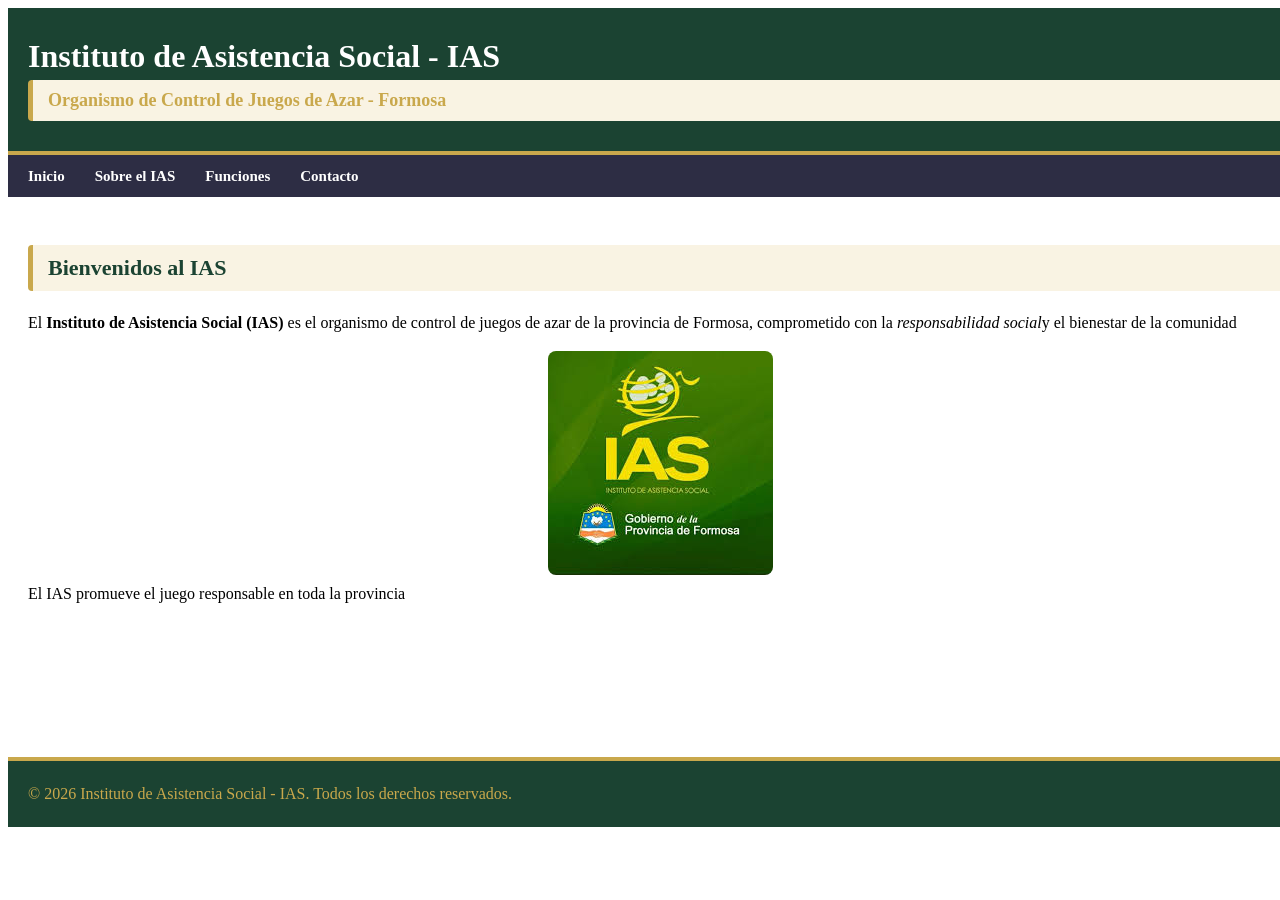
==== index.html @ 6c77cb2e "feat: se agrego la estructura del sitio IAS - Parte 1" ====
<!-- 
Página: Inicio
Descripción: Página principal del sitio web
Autor: Valentina Schibilbain
Fecha: 3/04/26
-->
<!doctype html>
<html lang="es">
  <head>
    <meta charset="UTF-8" />
    <meta name="viewport" content="width=device-width, initial-scale=1.0" />
    <title>Instituto de Asistencia Social</title>
    <link rel="stylesheet" href="assets/css/style.css" />
  </head>
  <body>
    <!--Encabezado principal: contiene título y subtítulo del organismo-->
    <header>
      <h1>Instituto de Asistencia Social - IAS</h1>
      <h2>Organismo de Control de Juegos de Azar - Formosa</h2>
    </header>
    <nav id="menu-principal">
      <ul>
        <li><a href="index.html">Inicio</a></li>
        <li><a href="sobre-ias.html">Sobre el IAS</a></li>
        <li><a href="funciones.html">Funciones</a></li>
        <li><a href="contacto.html">Contacto</a></li>
      </ul>
    </nav>
    <main>
        <!--Sección principal de bienvenida-->
        <section>
            <h2>Bienvenidos al IAS</h2>
            <p>El <strong>Instituto de Asistencia Social (IAS)</strong> es el organismo
            de control de juegos de azar de la provincia de Formosa, comprometido con
            la <em>responsabilidad social</em>y el bienestar de la comunidad</p>
            <img src="assets/img/logo-ias.png" alt="logo-ias" class="imagen-central">
            <figcaption>El IAS promueve el juego responsable en toda la provincia</figcaption>
        </section>
    </main>
    <footer>
        <p>&copy; 2026 Instituto de Asistencia Social - IAS. Todos los derechos reservados.</p>
    </footer>
  </body>
</html>
---- assets/css/style.css ----
css
/*Archivo: style.css
Proyecto: Sitio web IAS
Descripción: Estilos generales para todas las páginas
*/

/*paleta de colores:
-verde oscuro: #1b4332
-verde medio: #2d6a4f
-dorado: #c9a84c
-dorado claro: #f0c96a
-verde suave: #f0f7f0
-blanco: #ffffff
-fondo body: #f5f5f0
texto: #1b4332



/*Estilos generales de la pagina*/
body {
    font-family: Arial, sans-serif;
    font-size: 16px;
    color: #1b4332;
    background-color: #f5f5f0;
    margin: 0;
    padding: 0;
}
/*Estilos para los titulos h1 y h3*/
h1, h3 {
    font-family: Georgia, serif;
    color: #1b4332;
    font-weight: bold;
}
/*Estilos para párrafos*/
p {
    line-height: 1.6;
    text-align: justify;
}
/*Estilos para los enlaces*/
a {
    color: #c9a84c;
    text-decoration: none;
}
/*Estilos para el mouse sobre el enlace*/
a:hover {
    color: #f0c96a;
    text-decoration: underline;
}

/*EStilos del encabezado principal*/

header {
    background-color: #1b4332;
    color: white;
    padding: 25px 20px;
    width: 100%;
    border-bottom: 4px solid #c9a84c;
}
/*Estilos para los titulos dentro del header*/
header h1, header h2 {
    color: white;
    margin: 5px 0;
}
/*Estilo especifico para el subtitulo del header h2*/
header h2 {
    color: #c9a84c;
    font-size: 18px;
}
/*Estilos del menú de navegación*/
#menu-principal {
    background-color: #2d2d44;
    padding: 12px 20px;
    width: 100%;
}
/*Estilos para la lista del menu*/
nav ul {
    list-style-type: none;
    margin: 0;
    padding: 0;
    display: flex;
    gap: 30px;
}
/*Estilos para los enlaces del menu*/
nav ul li a {
    color: white;
    font-weight: bold;
    font-size: 15px;
}
/*EStilo al pasar el mouse sobre los enlaces del menu*/
nav ul li a:hover {
    color: #c9a84c;
    text-decoration: underline;
}

/*estilos del contenido principal*/
main {
    padding: 30px 20px;
    width: 100%;
    min-height: 500px;
    background-color: #ffffff;
    margin: 0;
}
/*estilo para los titulos h2*/
h2 {
    color: #1b4332;
    background-color: #f9f3e3;
    padding: 10px 15px;
    border-left: 5px solid #c9a84c;
    border-radius: 4px;
    font-size: 22px;
}
/*estilos de la tabla*/
table {
    width: 100%;
    border: 1px solid #1b4332;
    border-radius: 5px;
    background-color: white;
}
/*EStilos de las casillas de la tabla*/
th, td {
    border: 1px solid #1b4332;
    padding: 10px;
    text-align: left;
}
/*Estilos del encabezado de la tabla*/
th {
    background-color: #1b4332;
    color: #c9a84c;
    font-weight: bold;
}
/*estilos del aside*/
aside {
    background-color: #f0f7f0;
    border: 2px solid #c9a84c;
    border-radius: 8px;
    padding: 15px 20px;
    margin: 20px 0;
}

/*clases personalizadas*/
/*clase para resaltar informacion importante*/
.destacado {
    background-color: #f0f7f0;
    padding: 5px 8px;
    border-radius: 4px;
    color: #1b4332;
}
/*clase para items de servicios*/
.servicio-item {
    margin-bottom: 15px;
    background-color: #f0f7f0;
    padding: 10px 15px;
    border-radius: 6px;
    border-left: 4px solid #c9a84c;
}
/*clase para el boton de enviar*/
.btn-enviar {
    background-color: #1b4332;
    color: #c9a84c;
    padding: 12px 20px;
    border: 2px solid #c9a84c;
    border-radius: 5px;
    font-size: 16px;
    font-weight: bold;
    width: 100%;
    margin-top: 10px;
}
/*estilo hover del boton*/
.btn-enviar:hover {
    background-color: #c9a84c;
    color: #1b4332;
}

/*Estilos para inputs del formulario*/
input[type="text"],
input[type="email"],
input[type="tel"] {
    width: 100px;
    padding: 10px;
    margin: 8px 0;
    border: 1px solid #2d6a4f;
    border-radius: 4px;
    background-color: white;
}
/*Estilo cuando el campo esta activo*/
input:focus {
    border: 2px solid #c9a84c;
    outline: none;
}
/*estilos para select y textare*/
select, textarea {
    width: 100%;
    padding: 1px;
    margin: 8px 0;
    border: 1px solid #2d6a4f;
    border-radius: 4px;
    background-color: white;
}
/*estilo para las etiquetas del formulario*/
label {
    font-weight: bold;
    color: #1b4332;
}

/*estilo del pie de pagina*/
footer {
    background-color: #1b4332;
    color: white;
    text-align: center;
    padding: 20px;
    margin-top: 0;
    border-top: 4px solid #c9a84c;
    width: 100%;
}
/*Párrafos dentro del footer*/
footer p {
    color: #c9a84c;
    margin: 0;
}

/*Estilos para las imagenes*/
img {
    max-width: 300px;
    height: auto;
    border-radius: 8px;
    display: block;
    margin: 10px auto;
}

/*id formulario conttacto*/
#formulario-contacto {
    background-color: #f0f7f0;
    padding: 20px;
    border-radius: 8px;
    border: 1px solid #2d2d44;
}

/*estilo para listas*/
ul, ol {
    list-style-type: disc;
    padding-left: 20px;
}
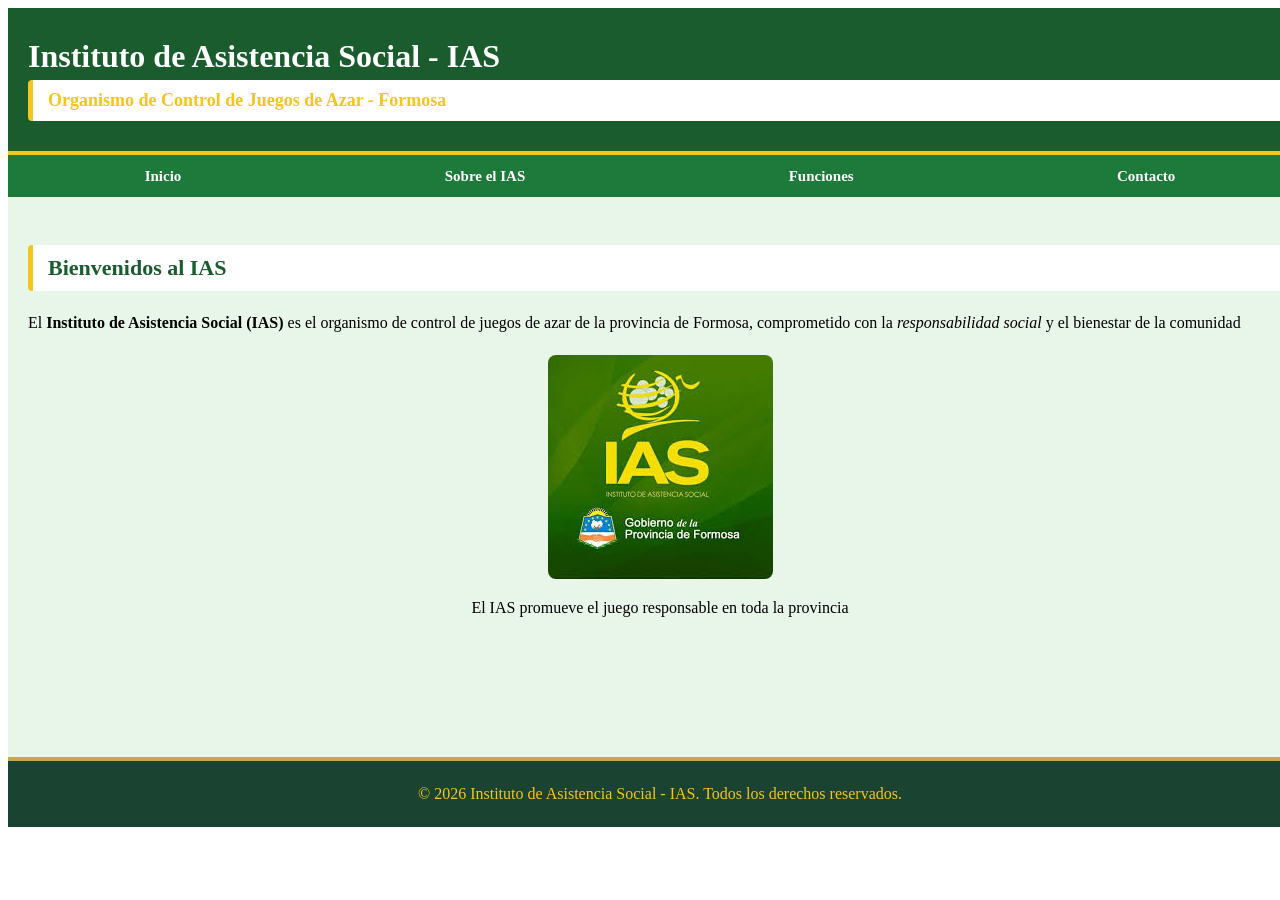
==== commit 3c88ae1e: "fix: se agrego figure y figcaption en imagenes de inicio y contacto" ====
--- a/index.html
+++ b/index.html
@@ -13,6 +13,7 @@
     <link rel="stylesheet" href="assets/css/style.css" />
   </head>
   <body>
+    <div class="contairner">
     <!--Encabezado principal: contiene título y subtítulo del organismo-->
     <header>
       <h1>Instituto de Asistencia Social - IAS</h1>
@@ -32,13 +33,16 @@
             <h2>Bienvenidos al IAS</h2>
             <p>El <strong>Instituto de Asistencia Social (IAS)</strong> es el organismo
             de control de juegos de azar de la provincia de Formosa, comprometido con
-            la <em>responsabilidad social</em>y el bienestar de la comunidad</p>
+            la <em>responsabilidad social</em> y el bienestar de la comunidad</p>
+          <figure>
             <img src="assets/img/logo-ias.png" alt="logo-ias" class="imagen-central">
             <figcaption>El IAS promueve el juego responsable en toda la provincia</figcaption>
+          </figure>
         </section>
     </main>
     <footer>
         <p>&copy; 2026 Instituto de Asistencia Social - IAS. Todos los derechos reservados.</p>
     </footer>
+    </div>
   </body>
 </html>
--- a/assets/css/style.css
+++ b/assets/css/style.css
@@ -5,14 +5,12 @@
 */
 
 /*paleta de colores:
--verde oscuro: #1b4332
--verde medio: #2d6a4f
--dorado: #c9a84c
--dorado claro: #f0c96a
--verde suave: #f0f7f0
+-verde oscuro header: #145c2e
+-verde medio navbar: "1e7a3a
+-amarrillo/dorado logo: #f5c518
+-verde suave fondo: #f0f7f1
 -blanco: #ffffff
--fondo body: #f5f5f0
-texto: #1b4332
+-texto: #1a5c2e
 
 
 
@@ -20,15 +18,15 @@
 body {
     font-family: Arial, sans-serif;
     font-size: 16px;
-    color: #1b4332;
-    background-color: #f5f5f0;
+    color: #1a5c2e;
+    background-color: #f0f7f1;
     margin: 0;
     padding: 0;
 }
 /*Estilos para los titulos h1 y h3*/
 h1, h3 {
     font-family: Georgia, serif;
-    color: #1b4332;
+    color: #1a5c2e;
     font-weight: bold;
 }
 /*Estilos para párrafos*/
@@ -38,23 +36,23 @@
 }
 /*Estilos para los enlaces*/
 a {
-    color: #c9a84c;
+    color: #1e7a3a;
     text-decoration: none;
 }
 /*Estilos para el mouse sobre el enlace*/
 a:hover {
-    color: #f0c96a;
+    color: #f5c518;
     text-decoration: underline;
 }
 
 /*EStilos del encabezado principal*/
 
 header {
-    background-color: #1b4332;
+    background-color: #1a5c2e;
     color: white;
     padding: 25px 20px;
     width: 100%;
-    border-bottom: 4px solid #c9a84c;
+    border-bottom: 4px solid #f5c518;
 }
 /*Estilos para los titulos dentro del header*/
 header h1, header h2 {
@@ -63,12 +61,12 @@
 }
 /*Estilo especifico para el subtitulo del header h2*/
 header h2 {
-    color: #c9a84c;
+    color: #f5c518;
     font-size: 18px;
 }
 /*Estilos del menú de navegación*/
 #menu-principal {
-    background-color: #2d2d44;
+    background-color: #1e7a3a;
     padding: 12px 20px;
     width: 100%;
 }
@@ -88,7 +86,7 @@
 }
 /*EStilo al pasar el mouse sobre los enlaces del menu*/
 nav ul li a:hover {
-    color: #c9a84c;
+    color: #f5c518;
     text-decoration: underline;
 }
 
@@ -97,41 +95,41 @@
     padding: 30px 20px;
     width: 100%;
     min-height: 500px;
-    background-color: #ffffff;
+    background-color: #e8f5e9;
     margin: 0;
 }
 /*estilo para los titulos h2*/
 h2 {
-    color: #1b4332;
-    background-color: #f9f3e3;
+    color: #1a5c2e;
+    background-color: #ffffff;
     padding: 10px 15px;
-    border-left: 5px solid #c9a84c;
+    border-left: 5px solid #f5c518;
     border-radius: 4px;
     font-size: 22px;
 }
 /*estilos de la tabla*/
 table {
     width: 100%;
-    border: 1px solid #1b4332;
+    border: 1px solid #1e7a3a;
     border-radius: 5px;
     background-color: white;
 }
 /*EStilos de las casillas de la tabla*/
 th, td {
-    border: 1px solid #1b4332;
+    border: 1px solid #1e7a3a;
     padding: 10px;
     text-align: left;
 }
 /*Estilos del encabezado de la tabla*/
 th {
-    background-color: #1b4332;
+    background-color: #1a5c2e;
     color: #c9a84c;
     font-weight: bold;
 }
 /*estilos del aside*/
 aside {
-    background-color: #f0f7f0;
-    border: 2px solid #c9a84c;
+    background-color: #e8f5e9;
+    border: 2px solid #f5c518;
     border-radius: 8px;
     padding: 15px 20px;
     margin: 20px 0;
@@ -140,25 +138,36 @@
 /*clases personalizadas*/
 /*clase para resaltar informacion importante*/
 .destacado {
-    background-color: #f0f7f0;
+    background-color: #e8f5e9;
     padding: 5px 8px;
     border-radius: 4px;
-    color: #1b4332;
+    color: #1a5c2e;
 }
 /*clase para items de servicios*/
 .servicio-item {
     margin-bottom: 15px;
-    background-color: #f0f7f0;
+    background-color: #ffffff;
+    color: #1a5c2e;
     padding: 10px 15px;
     border-radius: 6px;
-    border-left: 4px solid #c9a84c;
-}
+    border-left: 4px solid #f5c518;
+}
+
+.servicio-item strong {
+    color: #1a5c2e;
+}
+
+.servicio-item p {
+    color: #1a5c2e;
+}
+
+
 /*clase para el boton de enviar*/
 .btn-enviar {
-    background-color: #1b4332;
-    color: #c9a84c;
+    background-color: #1a5c2e;
+    color: #f5c518;
     padding: 12px 20px;
-    border: 2px solid #c9a84c;
+    border: 2px solid #f5c518;
     border-radius: 5px;
     font-size: 16px;
     font-weight: bold;
@@ -167,8 +176,8 @@
 }
 /*estilo hover del boton*/
 .btn-enviar:hover {
-    background-color: #c9a84c;
-    color: #1b4332;
+    background-color: #f5c518;
+    color: #1a5c2e;
 }
 
 /*Estilos para inputs del formulario*/
@@ -178,13 +187,13 @@
     width: 100px;
     padding: 10px;
     margin: 8px 0;
-    border: 1px solid #2d6a4f;
+    border: 1px solid #1e7a3a;
     border-radius: 4px;
     background-color: white;
 }
 /*Estilo cuando el campo esta activo*/
 input:focus {
-    border: 2px solid #c9a84c;
+    border: 2px solid #f5c518;
     outline: none;
 }
 /*estilos para select y textare*/
@@ -192,51 +201,134 @@
     width: 100%;
     padding: 1px;
     margin: 8px 0;
-    border: 1px solid #2d6a4f;
+    border: 1px solid #1e7a3a;
     border-radius: 4px;
     background-color: white;
 }
 /*estilo para las etiquetas del formulario*/
 label {
     font-weight: bold;
-    color: #1b4332;
+    color: #1a5c2e;
 }
 
 /*estilo del pie de pagina*/
 footer {
-    background-color: #1b4332;
+    background-color: #1a5c2e;
     color: white;
     text-align: center;
     padding: 20px;
     margin-top: 0;
-    border-top: 4px solid #c9a84c;
+    border-top: 4px solid #f5c518;
     width: 100%;
 }
 /*Párrafos dentro del footer*/
 footer p {
-    color: #c9a84c;
+    color: #f5c518;
     margin: 0;
 }
 
 /*Estilos para las imagenes*/
 img {
-    max-width: 300px;
+    max-width: 250px;
     height: auto;
     border-radius: 8px;
     display: block;
-    margin: 10px auto;
+    margin: 20px auto;
 }
 
 /*id formulario conttacto*/
 #formulario-contacto {
-    background-color: #f0f7f0;
+    background-color: #ffffff;
     padding: 20px;
     border-radius: 8px;
-    border: 1px solid #2d2d44;
+    border: 1px solid #1e7a3a;
+    display: flex;
+    flex-wrap: wrap;
+    gap: 15px;
+    max-width: 600px;
+    margin: 0 auto;
 }
 
 /*estilo para listas*/
 ul, ol {
     list-style-type: disc;
     padding-left: 20px;
+}
+/*Grid para el contenedor principal
+-display: grid activa el modo grid
+-grid-tamplate-rows define 4 filas: header, nav, main flexible, footer
+-min-height: 100vh hace que la pagina ocupe toda la pantalla*/
+
+.container {
+    display: grid;
+    grid-template-rows: auto auto 1fr auto;
+    min-height: 100vh;
+}
+
+/*Flexbox para el menu de navegacion
+-displa: felx activa el modo flexbox
+-justify-conten: space-around distribuye los items con espacio igual alrededor
+-list-style: none elimina los puntos de la lista*/
+
+nav ul {
+    display: flex;
+    justify-content: space-around;
+    list-style: none;
+    margin: 0;
+    padding: 0;
+}
+
+/*Grid para la lista de funciones en 2 columnas
+-display: grid activa el modo grid
+-grid-template-colimns: 1fr 1fr crea 2 columnasdel igual tamaño
+-gap: 20px agrega espacio entre los elementos*/
+
+main ul {
+    display: grid;
+    grid-template-columns: 1fr 1fr;
+    gap: 20px;
+    list-style: none;
+    padding: 0;
+    width: 100%;
+    box-sizing: border-box;
+}
+
+/*Flexbox para el formulario de contacto
+-display: flex activa el modo flexbox
+-flex-wrap: wrap permite que los campos se reorganicen automaticamente
+-gap: 15px agrea espacio entre los elementos*/
+
+#formulario-contacto {
+    display: flex;
+    flex-wrap: wrap;
+    gap: 15px;
+}
+
+#formulario-contacto label {
+    width: 100%;
+}
+
+#formulario-contacto input,
+#formulario-contacto select {
+    width: 100%;
+}
+
+/*Flexbox para el footer
+-display: flex para activar el modo flexbox
+-flex-decoratioin: column apila el contenido verticalmente
+-align-items: center centra todo horizontalmente*/
+
+footer {
+    display: flex;
+    flex-direction: column;
+    align-items: center;
+    background-color: #1b4332;
+    color: white;
+    padding: 20px;
+    border-top: 4px solid #c9a84c;
+    width: 100%;
+}
+
+figure {
+    text-align: center;
 }
